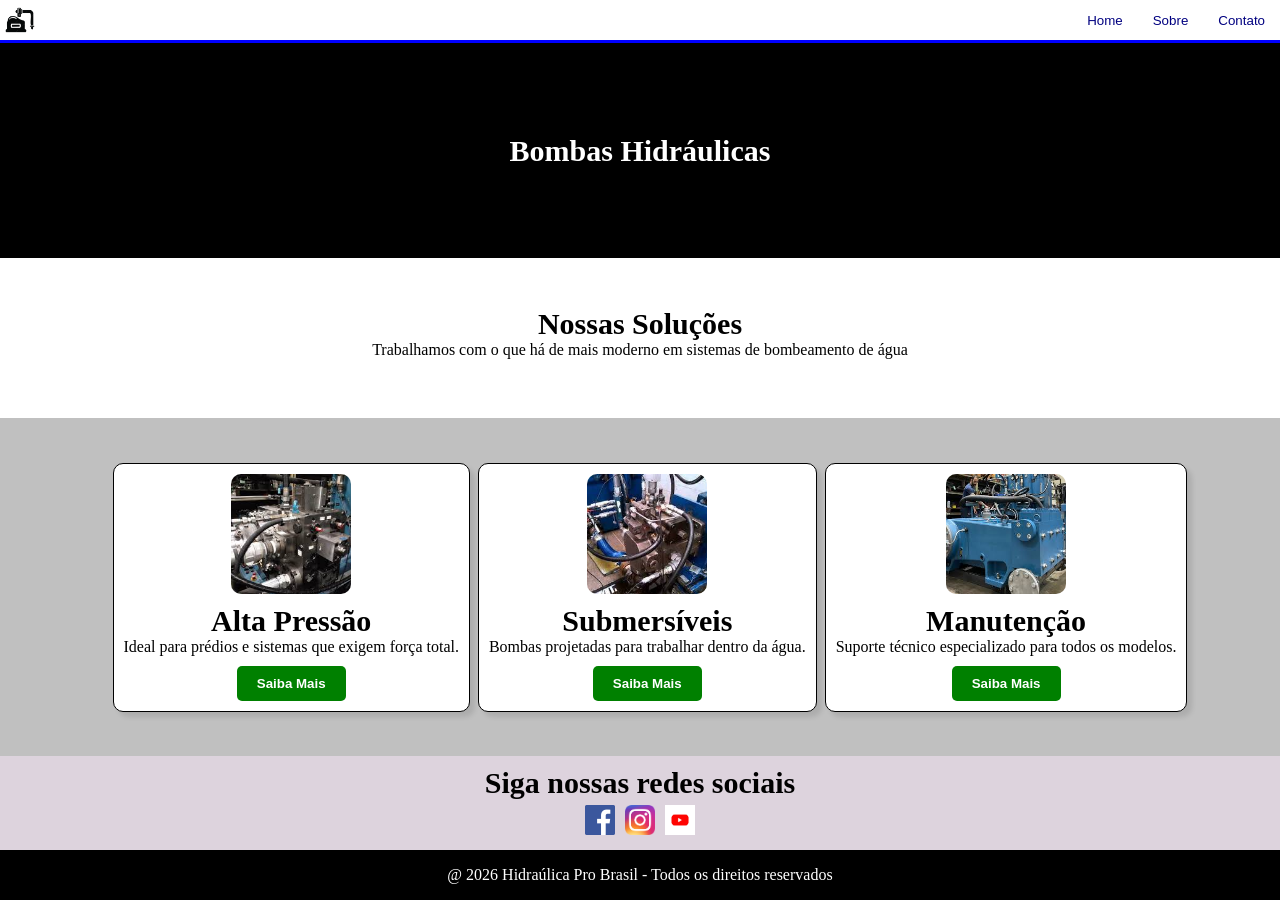
==== index.html @ 7a5b8092 "projeto-bombas" ====
<!DOCTYPE html>
<html lang="en">
<head>
    <meta charset="UTF-8">
    <meta name="viewport" content="width=, initial-scale=1.0">
    <title>Home</title>
    <link rel="stylesheet" href="style.css">
</head>
<body>
    


    <header>
        <div class="menu">
        <div class="logo">
            <img src="Windows.png" alt="Logo">
        </div>
        <div class="active">
        <button class="botao"><a href="index.html">Home</a></button>
        <button class="botao"><a href="sobre.html">Sobre</a></button>
        <button class="botao"><a href="contato.html">Contato</a></button>
        </div>
       
        </div>
    </header>

    <section> 

        <div class="hero">

        <h1>Bombas Hidráulicas</h1>

        </div>

    </section>

    <div class="corpo">
    
    <h1>Nossas Soluções</h1>
    <div class="textob">Trabalhamos com o que há de mais moderno em sistemas de bombeamento de água</p></div>
    
    </div>


    <div class="produtospai">

    <div class="produtosfilho">

        <img class="images" src="1.jpg" alt="Bomba 1" style="width: 120px; height: 120px;">

        <div><h1>Alta Pressão</h1></div>
        <div><p>Ideal para prédios e sistemas que exigem força total.</p></div>
        <button class="botaoproduto"> Saiba Mais </button>

    </div>

    <div class="produtosfilho">

        <img class="images" src="2.jpg" alt="Bomba 2" style="width: 120px; height: 120px;">
        <div><h1>Submersíveis</h1></div>
        <div><p>Bombas projetadas para trabalhar dentro da água.</p></div>
        <button class="botaoproduto"> Saiba Mais </button>

    </div>
    
    <div class="produtosfilho">

        <img class="images" src="3.jpg" alt="Bomba 3" style="width: 120px; height: 120px;">
        <div><h1>Manutenção</h1></div>
        <div><p>Suporte técnico especializado para todos os modelos.</p></div>
        <button class="botaoproduto"> Saiba Mais </button>

    </div>
    



    </div>


    <div class="socialmedia">

    <div class="titulo"><h1>Siga nossas redes sociais</h1></div>
 
    <div class="redes-sociais">

        <div class="imagemredes"><img src="Facebook_logo_(square).png" alt="Facebook" style="width: 30px; height: 30px;"></div>
        <div class="imagemredes"><img src="Instagram_icon.png" alt="Instagram" style="width: 30px; height: 30px;"></div>
        <div class="imagemredes"><img src="movel_874723-99.avif" alt="YouTube" style="width: 30px; height: 30px;"></div>

    </div>

    </div>
    <footer>@ 2026 Hidraúlica Pro Brasil - Todos os direitos reservados</footer>

    </div>


    <script src="funcao.js"></script>


</body>
</html>
---- style.css ----
html, body {
    height: 100%;
    margin: 0;
    display: flex;
    flex-direction: column;
}

h1 {
    margin: 0;
    font-size: 30px;
}

p {
    margin: 0 0 10px 0;
    font-size: 16px;
}

button {
    cursor: pointer;
    border: none;
}

a {
    text-decoration: none;
    color: inherit;
}

.botao:hover {
    background-color: blue;
    color: white;
}


header {

    border-bottom: 3px solid blue;
    height: 40px;
    width: 100%;

}

.menu{

    display: flex;
    flex-direction: row;
    justify-content: space-between;
    justify-items: center;
    align-items: center;

}

.logo{

    display: flex;
    height: 40px;
    width: 30px;
    
}

.active{

display: flex;
overflow: hidden;
border-radius: 5px;

}


.botao {

    background-color: white;
    color: navy;
    font-style: bold;
    height: 32px;
    width: 100%;
    padding: 8px 15px;
    border-radius: 6px;
}

section {

    height: 230px;
    width: 100%;
    background-color: black;
    display: flex;
    align-items: center;
    justify-content: center;

}

.hero {

    display: flex;
    flex-direction: column-reverse;
    flex-wrap: wrap;
    align-content: stretch;
    justify-content: space-evenly;
    align-items: center;
    color: white;
    
}

.corpo {

    height: 170px;
    width: 100%;
    display: flex;
    align-items: center;
    justify-content: center;
    flex-direction: column;
    background-color: white;
    


}

.titulo {


font-size: medium;
font-weight: bold;

}

.textob {

    
    text-align: center;
    width: 50%;
}

.socialmedia {

    display: flex;
    flex-direction: column;
    justify-content: center;
    align-items: center;
    background-color: rgb(221, 211, 221);
    height: 100px;
    width: 100%;
    
}

.titulosocial {

    font-size: small;
    font-weight: bold;
    color: black;
    margin-bottom: auto;

}

.redes-sociais {

    display: flex;
    flex-direction: row;
    justify-content: center;
    align-items: center;
    gap: 10px;
    padding: 5px;

}

.imagemredes {

    width: 30px;
    height: 30px;
    border-radius: 5px;
}

.produtospai {

    display: flex;
    flex-direction: row;
    flex-wrap: wrap;
    align-content: center;
    justify-content: center;
    align-items: center;
    gap: 8px;
    overflow: hidden;
    padding: 10px;
    background-color: silver;
    height: 340px;
    width: 100%;
    
    
   

    
}


.produtosfilho {

    display: flex;
    flex-direction: column;
    align-items: center;
    justify-content: center;
    border: 1px solid black;
    border-radius: 10px;
    padding: 10px;
    box-shadow: 5px 5px 5px rgba(0, 0, 0, 0.1);
    background-color: white;
    
}

.images {

    width: 100px;
    height: 100px;
    object-fit: cover;
    margin-bottom: 10px;
    border-radius: 10px;

}

.botaoproduto{

    background-color: green;
    color: white;
    font-weight: bold;
    padding: 10px 20px;
    border: none;
    border-radius: 5px;
    cursor: pointer;

}

footer {
    margin-top: auto;
    background-color: black;
    color: white;
    display: flex;
    align-items: center;
    justify-content: center;
    min-height: 50px;
}
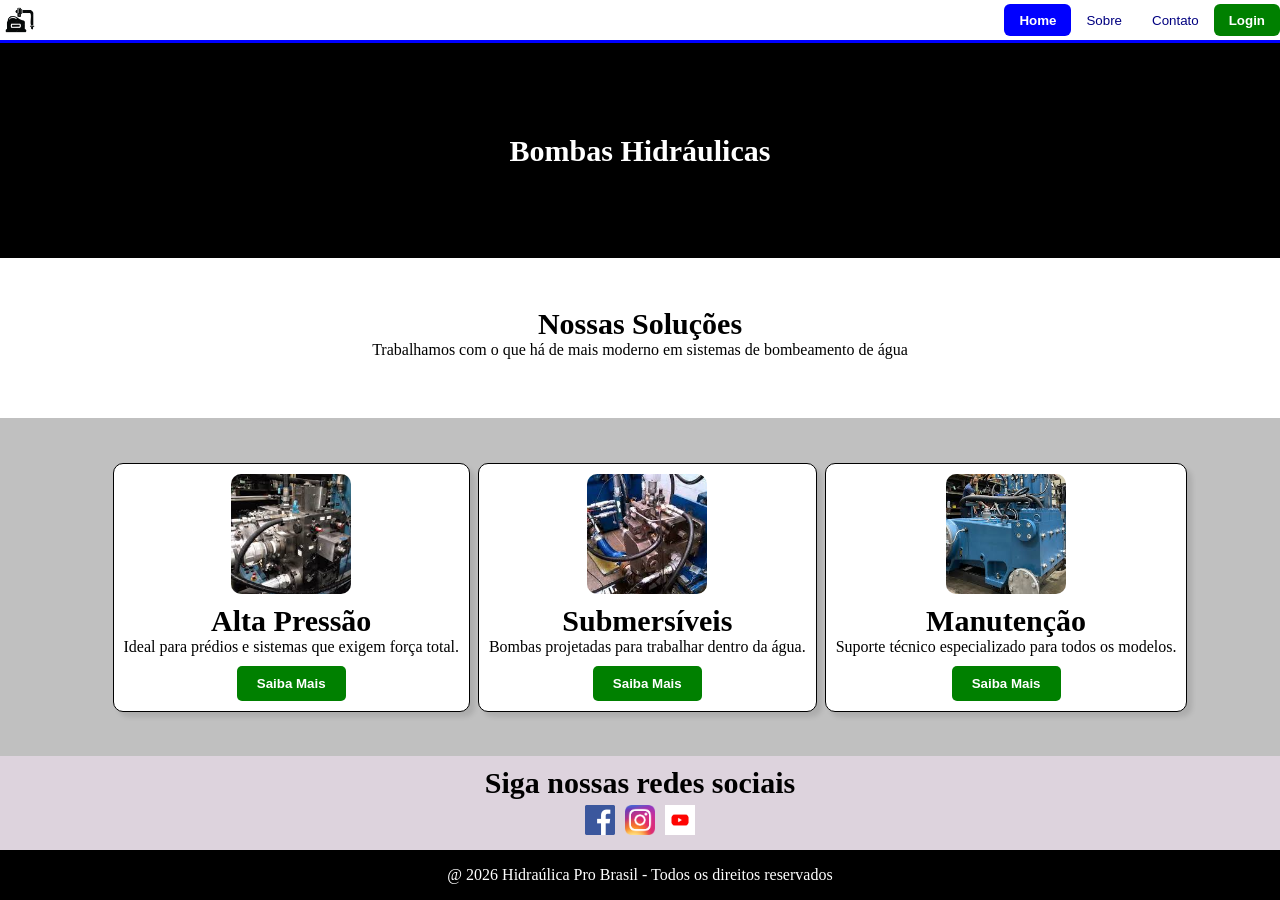
==== commit f54f982c: "teste" ====
--- a/index.html
+++ b/index.html
@@ -12,15 +12,17 @@
 
     <header>
         <div class="menu">
+
         <div class="logo">
             <img src="Windows.png" alt="Logo">
         </div>
+
         <div class="active">
-        <button class="botao"><a href="index.html">Home</a></button>
-        <button class="botao"><a href="sobre.html">Sobre</a></button>
-        <button class="botao"><a href="contato.html">Contato</a></button>
+            <button class="botao selecionado"><a href="index.html">Home</a></button>
+            <button class="botao"><a href="sobre.html">Sobre</a></button>
+            <button class="botao"><a href="contato.html">Contato</a></button>
+            <button class="botao login"><a href="login.html">Login</a></button>
         </div>
-       
         </div>
     </header>
 
--- a/style.css
+++ b/style.css
@@ -62,7 +62,8 @@
 
 display: flex;
 overflow: hidden;
-border-radius: 5px;
+
+
 
 }
 
@@ -76,6 +77,20 @@
     width: 100%;
     padding: 8px 15px;
     border-radius: 6px;
+}
+.selecionado
+{
+    background-color: blue;
+    color: white;
+    font-weight: bold;
+}
+
+.login {
+
+    background-color: green;
+    color: white;
+    font-weight: bold;
+
 }
 
 section {
